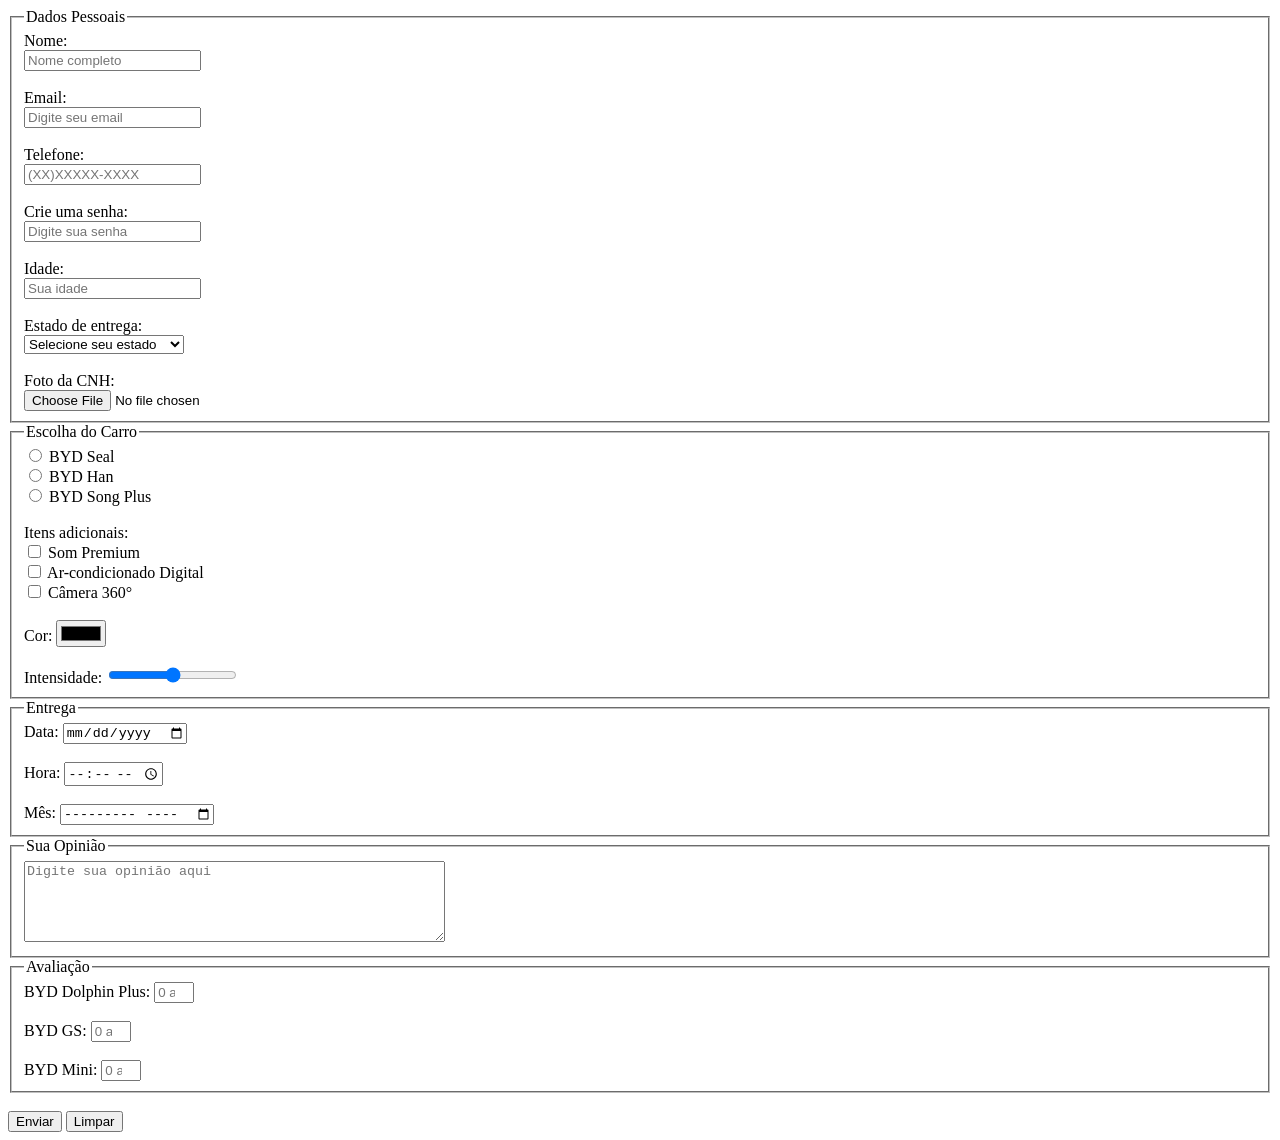
==== FormularioBYD/FormularioBYD.html @ 76ccc695 "Add files via upload" ====
<!DOCTYPE html>
<html lang="pt-br">
<head>
<meta charset="UTF-8">
<title>Formulário BYD</title>
</head>

<body>

<form>

<fieldset>
<legend>Dados Pessoais</legend>

<label>Nome:</label><br>
<input type="text" placeholder="Nome completo" required><br><br>

<label>Email:</label><br>
<input type="email" placeholder="Digite seu email"><br><br>

<label>Telefone:</label><br>
<input type="tel" placeholder="(XX)XXXXX-XXXX"><br><br>

<label>Crie uma senha:</label><br>
<input type="password" placeholder="Digite sua senha"><br><br>

<label>Idade:</label><br>
<input type="number" placeholder="Sua idade"><br><br>

<label>Estado de entrega:</label><br>

<select>
<option>Selecione seu estado</option>

<optgroup label="Norte">
<option>Acre</option>
<option>Amapá</option>
<option>Amazonas</option>
<option>Pará</option>
<option>Rondônia</option>
<option>Roraima</option>
<option>Tocantins</option>
</optgroup>

<optgroup label="Nordeste">
<option>Alagoas</option>
<option>Bahia</option>
<option>Ceará</option>
<option>Maranhão</option>
<option>Paraíba</option>
<option>Pernambuco</option>
<option>Piauí</option>
<option>Rio Grande do Norte</option>
<option>Sergipe</option>
</optgroup>

<optgroup label="Centro-Oeste">
<option>Distrito Federal</option>
<option>Goiás</option>
<option>Mato Grosso</option>
<option>Mato Grosso do Sul</option>
</optgroup>

<optgroup label="Sudeste">
<option>Espírito Santo</option>
<option>Minas Gerais</option>
<option>Rio de Janeiro</option>
<option>São Paulo</option>
</optgroup>

<optgroup label="Sul">
<option>Paraná</option>
<option>Santa Catarina</option>
<option>Rio Grande do Sul</option>
</optgroup>

</select><br><br>

<label>Foto da CNH:</label><br>
<input type="file">

</fieldset>


<fieldset>
<legend>Escolha do Carro</legend>

<input type="radio" name="carro">
BYD Seal<br>

<input type="radio" name="carro">
BYD Han<br>

<input type="radio" name="carro">
BYD Song Plus<br><br>

Itens adicionais:<br>

<input type="checkbox"> Som Premium<br>
<input type="checkbox"> Ar-condicionado Digital<br>
<input type="checkbox"> Câmera 360°<br><br>

Cor:
<input type="color"><br><br>

Intensidade:
<input type="range">

</fieldset>


<fieldset>
<legend>Entrega</legend>

Data:
<input type="date"><br><br>

Hora:
<input type="time"><br><br>

Mês:
<input type="month">

</fieldset>


<fieldset>
<legend>Sua Opinião</legend>

<textarea rows="5" cols="50"
placeholder="Digite sua opinião aqui">
</textarea>

</fieldset>


<fieldset>
<legend>Avaliação</legend>

BYD Dolphin Plus:
<input type="number" min="0" max="5" placeholder="0 a 5"><br><br>

BYD GS:
<input type="number" min="0" max="5" placeholder="0 a 5"><br><br>

BYD Mini:
<input type="number" min="0" max="5" placeholder="0 a 5">

</fieldset>

<br>

<input type="submit" value="Enviar">
<input type="reset" value="Limpar">

</form>

</body>
</html>
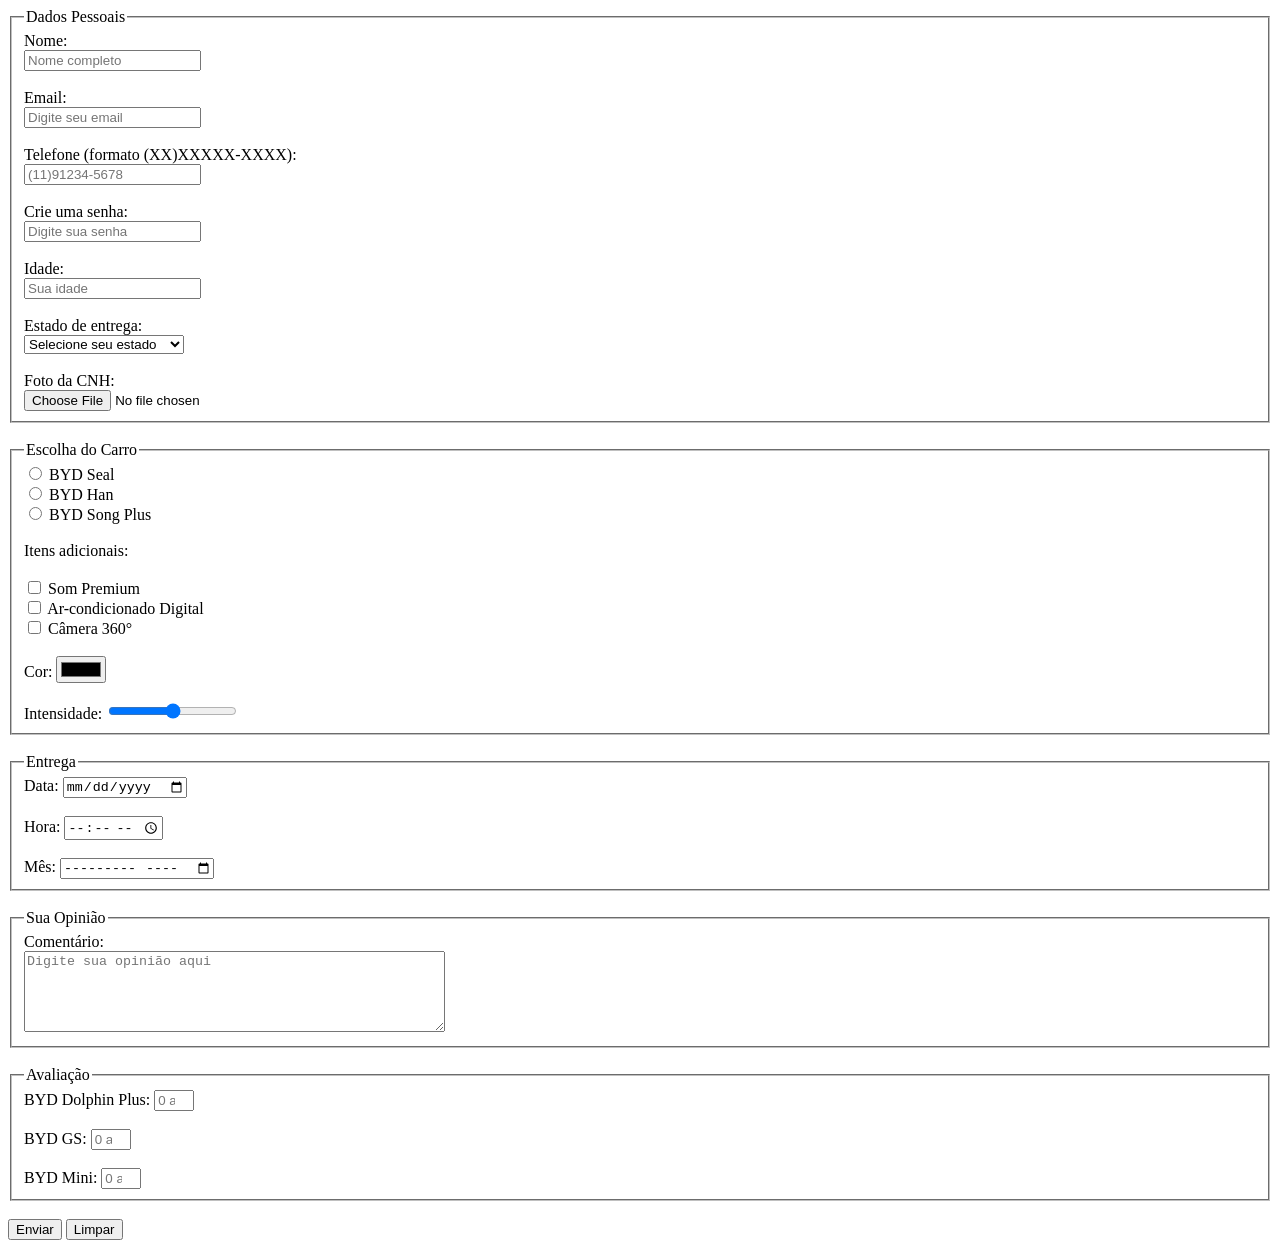
==== commit dad5eb41: "Formulario.html" ====
--- a/FormularioBYD/FormularioBYD.html
+++ b/FormularioBYD/FormularioBYD.html
@@ -7,29 +7,29 @@
 
 <body>
 
-<form>
+<form action="cadastro.php" method="post" autocomplete="on">
 
 <fieldset>
 <legend>Dados Pessoais</legend>
 
-<label>Nome:</label><br>
-<input type="text" placeholder="Nome completo" required><br><br>
+<label for="nome">Nome:</label><br>
+<input type="text" id="nome" placeholder="Nome completo" required><br><br>
 
-<label>Email:</label><br>
-<input type="email" placeholder="Digite seu email"><br><br>
+<label for="email">Email:</label><br>
+<input type="email" id="email" placeholder="Digite seu email"><br><br>
 
-<label>Telefone:</label><br>
-<input type="tel" placeholder="(XX)XXXXX-XXXX"><br><br>
+<label for="telefone">Telefone (formato (XX)XXXXX-XXXX):</label><br>
+<input type="tel" id="telefone" placeholder="(11)91234-5678"><br><br>
 
-<label>Crie uma senha:</label><br>
-<input type="password" placeholder="Digite sua senha"><br><br>
+<label for="senha">Crie uma senha:</label><br>
+<input type="password" id="senha" placeholder="Digite sua senha"><br><br>
 
-<label>Idade:</label><br>
-<input type="number" placeholder="Sua idade"><br><br>
+<label for="idade">Idade:</label><br>
+<input type="number" id="idade" placeholder="Sua idade"><br><br>
 
-<label>Estado de entrega:</label><br>
+<label for="estado">Estado de entrega:</label><br>
 
-<select>
+<select id="estado">
 <option>Selecione seu estado</option>
 
 <optgroup label="Norte">
@@ -74,77 +74,87 @@
 <option>Rio Grande do Sul</option>
 </optgroup>
 
-</select><br><br>
+</select>
 
-<label>Foto da CNH:</label><br>
-<input type="file">
+<br><br>
+
+<label for="cnh">Foto da CNH:</label><br>
+<input type="file" id="cnh">
 
 </fieldset>
 
+<br>
 
 <fieldset>
 <legend>Escolha do Carro</legend>
 
-<input type="radio" name="carro">
-BYD Seal<br>
+<input type="radio" id="seal" name="carro">
+<label for="seal">BYD Seal</label><br>
 
-<input type="radio" name="carro">
-BYD Han<br>
+<input type="radio" id="han" name="carro">
+<label for="han">BYD Han</label><br>
 
-<input type="radio" name="carro">
-BYD Song Plus<br><br>
+<input type="radio" id="songplus" name="carro">
+<label for="songplus">BYD Song Plus</label><br><br>
 
-Itens adicionais:<br>
+Itens adicionais:<br><br>
 
-<input type="checkbox"> Som Premium<br>
-<input type="checkbox"> Ar-condicionado Digital<br>
-<input type="checkbox"> Câmera 360°<br><br>
+<input type="checkbox" id="som">
+<label for="som">Som Premium</label><br>
 
-Cor:
-<input type="color"><br><br>
+<input type="checkbox" id="ar">
+<label for="ar">Ar-condicionado Digital</label><br>
 
-Intensidade:
-<input type="range">
+<input type="checkbox" id="camera">
+<label for="camera">Câmera 360°</label><br><br>
+
+<label for="cor">Cor:</label>
+<input type="color" id="cor"><br><br>
+
+<label for="intensidade">Intensidade:</label>
+<input type="range" id="intensidade">
 
 </fieldset>
 
+<br>
 
 <fieldset>
 <legend>Entrega</legend>
 
-Data:
-<input type="date"><br><br>
+<label for="data">Data:</label>
+<input type="date" id="data"><br><br>
 
-Hora:
-<input type="time"><br><br>
+<label for="hora">Hora:</label>
+<input type="time" id="hora"><br><br>
 
-Mês:
-<input type="month">
+<label for="mes">Mês:</label>
+<input type="month" id="mes">
 
 </fieldset>
 
+<br>
 
 <fieldset>
 <legend>Sua Opinião</legend>
 
-<textarea rows="5" cols="50"
-placeholder="Digite sua opinião aqui">
-</textarea>
+<label for="opiniao">Comentário:</label><br>
+<textarea id="opiniao" rows="5" cols="50" placeholder="Digite sua opinião aqui"></textarea>
 
 </fieldset>
 
+<br>
 
 <fieldset>
 <legend>Avaliação</legend>
 
-BYD Dolphin Plus:
-<input type="number" min="0" max="5" placeholder="0 a 5"><br><br>
+<label for="dolphin">BYD Dolphin Plus:</label>
+<input type="number" id="dolphin" min="0" max="5" placeholder="0 a 5"><br><br>
 
-BYD GS:
-<input type="number" min="0" max="5" placeholder="0 a 5"><br><br>
+<label for="gs">BYD GS:</label>
+<input type="number" id="gs" min="0" max="5" placeholder="0 a 5"><br><br>
 
-BYD Mini:
-<input type="number" min="0" max="5" placeholder="0 a 5">
+<label for="mini">BYD Mini:</label>
+<input type="number" id="mini" min="0" max="5" placeholder="0 a 5">
 
 </fieldset>
 
@@ -156,4 +166,4 @@
 </form>
 
 </body>
-</html>+</html>
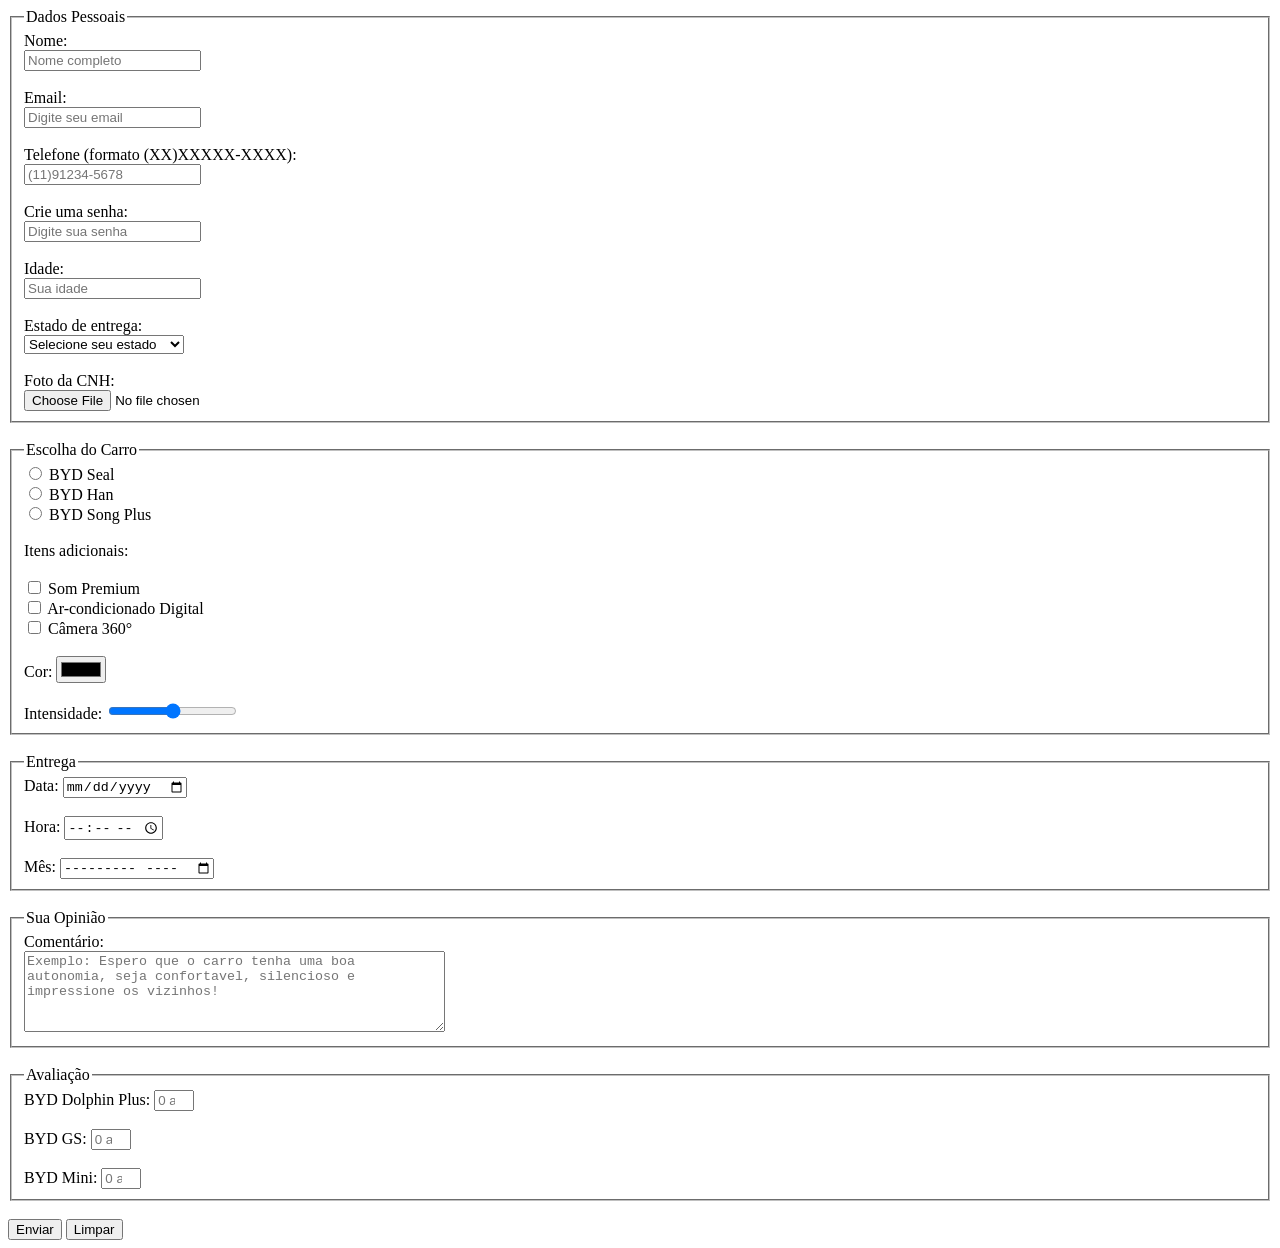
==== commit cf02ce57: "Update FormularioBYD.html" ====
--- a/FormularioBYD/FormularioBYD.html
+++ b/FormularioBYD/FormularioBYD.html
@@ -138,7 +138,8 @@
 <legend>Sua Opinião</legend>
 
 <label for="opiniao">Comentário:</label><br>
-<textarea id="opiniao" rows="5" cols="50" placeholder="Digite sua opinião aqui"></textarea>
+<textarea id="opiniao" rows="5" cols="50" placeholder="Exemplo: Espero que o сarro tenha uma boa autonomia, seja confortavel, silencioso e impressione os vizinhos!
+"></textarea>
 
 </fieldset>
 
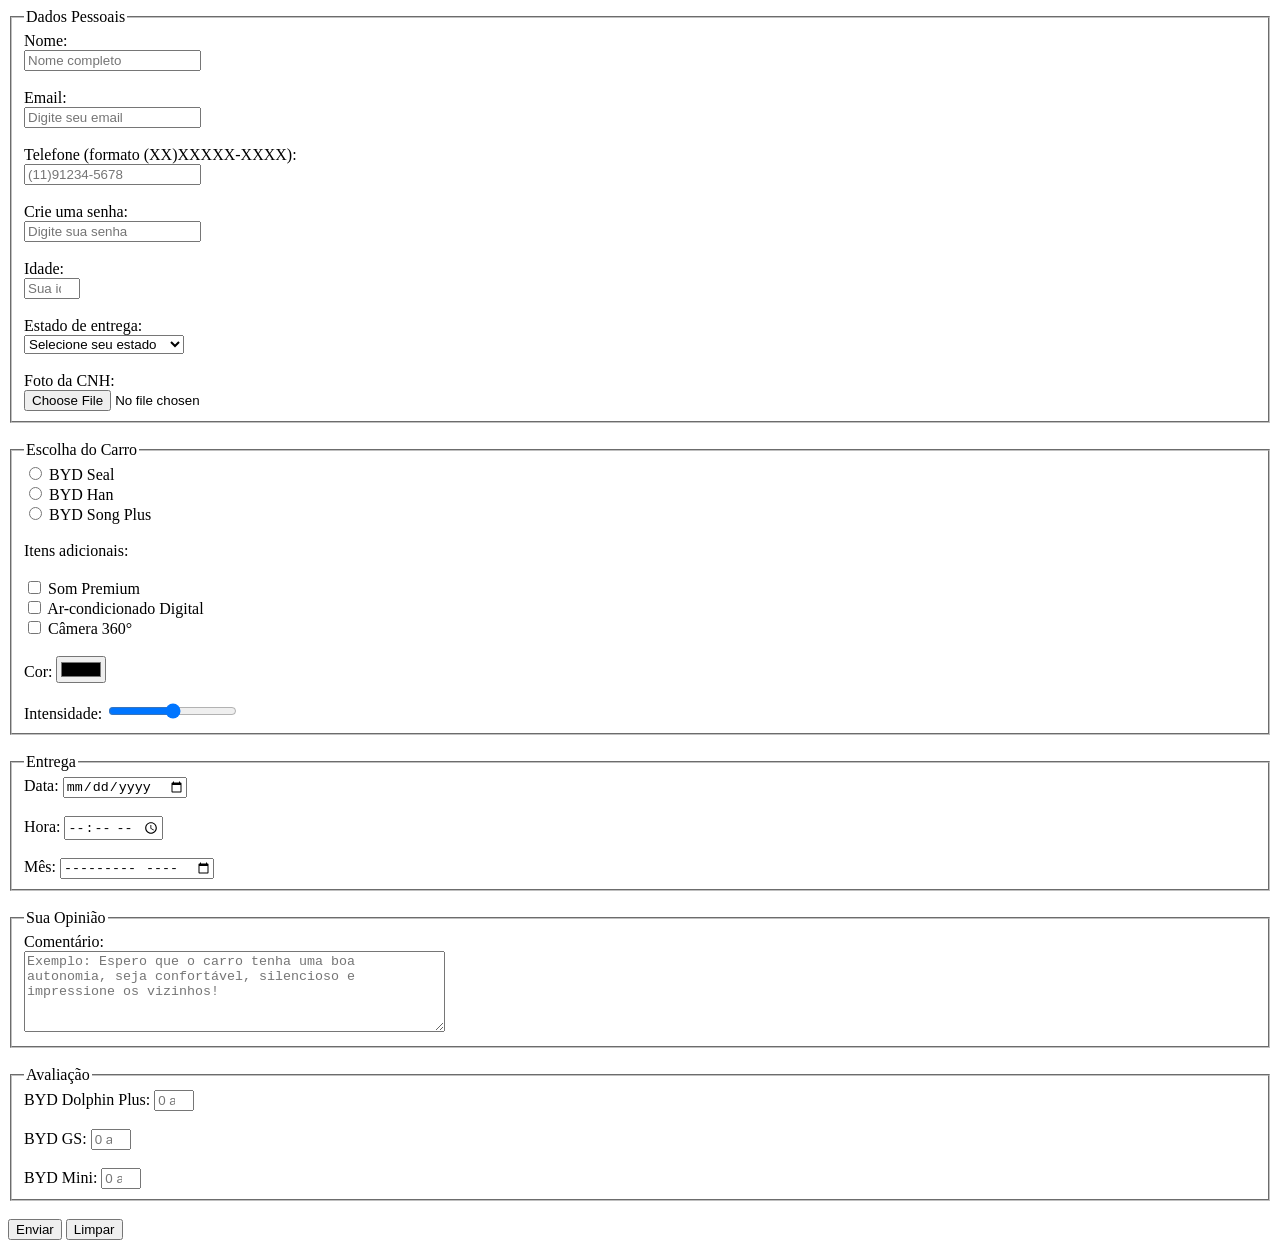
==== commit 436b4f98: "Update FormularioBYD.html" ====
--- a/FormularioBYD/FormularioBYD.html
+++ b/FormularioBYD/FormularioBYD.html
@@ -13,24 +13,30 @@
 <legend>Dados Pessoais</legend>
 
 <label for="nome">Nome:</label><br>
-<input type="text" id="nome" placeholder="Nome completo" required><br><br>
+<input type="text" id="nome" name="nome" placeholder="Nome completo" required><br><br>
 
 <label for="email">Email:</label><br>
-<input type="email" id="email" placeholder="Digite seu email"><br><br>
+<input type="email" id="email" name="email" placeholder="Digite seu email" required
+       pattern="[a-z0-9._%+-]+@[a-z0-9.-]+\.[a-z]{2,}$"
+       title="Digite um email válido, exemplo: usuario@dominio.com"><br><br>
 
 <label for="telefone">Telefone (formato (XX)XXXXX-XXXX):</label><br>
-<input type="tel" id="telefone" placeholder="(11)91234-5678"><br><br>
+<input type="tel" id="telefone" name="telefone" placeholder="(11)91234-5678" required
+       pattern="\([0-9]{2}\)[0-9]{4,5}-[0-9]{4}"
+       title="Digite um telefone válido no formato (XX)XXXXX-XXXX"><br><br>
 
 <label for="senha">Crie uma senha:</label><br>
-<input type="password" id="senha" placeholder="Digite sua senha"><br><br>
+<input type="password" id="senha" name="senha" placeholder="Digite sua senha" required
+       pattern="(?=.*\d)(?=.*[a-z])(?=.*[A-Z]).{6,}"
+       title="A senha deve ter pelo menos 6 caracteres, incluindo letras maiúsculas, minúsculas e números"><br><br>
 
 <label for="idade">Idade:</label><br>
-<input type="number" id="idade" placeholder="Sua idade"><br><br>
+<input type="number" id="idade" name="idade" placeholder="Sua idade" min="18" max="120" required
+       title="Informe uma idade válida, mínimo 18 anos"><br><br>
 
 <label for="estado">Estado de entrega:</label><br>
-
-<select id="estado">
-<option>Selecione seu estado</option>
+<select id="estado" name="estado" required>
+<option value="">Selecione seu estado</option>
 
 <optgroup label="Norte">
 <option>Acre</option>
@@ -74,12 +80,10 @@
 <option>Rio Grande do Sul</option>
 </optgroup>
 
-</select>
-
-<br><br>
+</select><br><br>
 
 <label for="cnh">Foto da CNH:</label><br>
-<input type="file" id="cnh">
+<input type="file" id="cnh" name="cnh" accept="image/*" required>
 
 </fieldset>
 
@@ -88,31 +92,31 @@
 <fieldset>
 <legend>Escolha do Carro</legend>
 
-<input type="radio" id="seal" name="carro">
+<input type="radio" id="seal" name="carro" value="Seal" required>
 <label for="seal">BYD Seal</label><br>
 
-<input type="radio" id="han" name="carro">
+<input type="radio" id="han" name="carro" value="Han">
 <label for="han">BYD Han</label><br>
 
-<input type="radio" id="songplus" name="carro">
+<input type="radio" id="songplus" name="carro" value="Song Plus">
 <label for="songplus">BYD Song Plus</label><br><br>
 
 Itens adicionais:<br><br>
 
-<input type="checkbox" id="som">
+<input type="checkbox" id="som" name="itens[]" value="Som Premium">
 <label for="som">Som Premium</label><br>
 
-<input type="checkbox" id="ar">
+<input type="checkbox" id="ar" name="itens[]" value="Ar-condicionado Digital">
 <label for="ar">Ar-condicionado Digital</label><br>
 
-<input type="checkbox" id="camera">
+<input type="checkbox" id="camera" name="itens[]" value="Câmera 360°">
 <label for="camera">Câmera 360°</label><br><br>
 
 <label for="cor">Cor:</label>
-<input type="color" id="cor"><br><br>
+<input type="color" id="cor" name="cor" required><br><br>
 
 <label for="intensidade">Intensidade:</label>
-<input type="range" id="intensidade">
+<input type="range" id="intensidade" name="intensidade" min="0" max="100" value="50">
 
 </fieldset>
 
@@ -122,13 +126,13 @@
 <legend>Entrega</legend>
 
 <label for="data">Data:</label>
-<input type="date" id="data"><br><br>
+<input type="date" id="data" name="data" required><br><br>
 
 <label for="hora">Hora:</label>
-<input type="time" id="hora"><br><br>
+<input type="time" id="hora" name="hora" required><br><br>
 
 <label for="mes">Mês:</label>
-<input type="month" id="mes">
+<input type="month" id="mes" name="mes" required>
 
 </fieldset>
 
@@ -138,8 +142,7 @@
 <legend>Sua Opinião</legend>
 
 <label for="opiniao">Comentário:</label><br>
-<textarea id="opiniao" rows="5" cols="50" placeholder="Exemplo: Espero que o сarro tenha uma boa autonomia, seja confortavel, silencioso e impressione os vizinhos!
-"></textarea>
+<textarea id="opiniao" name="opiniao" rows="5" cols="50" placeholder="Exemplo: Espero que o carro tenha uma boa autonomia, seja confortável, silencioso e impressione os vizinhos!" required></textarea>
 
 </fieldset>
 
@@ -149,13 +152,13 @@
 <legend>Avaliação</legend>
 
 <label for="dolphin">BYD Dolphin Plus:</label>
-<input type="number" id="dolphin" min="0" max="5" placeholder="0 a 5"><br><br>
+<input type="number" id="dolphin" name="dolphin" min="0" max="5" placeholder="0 a 5" required><br><br>
 
 <label for="gs">BYD GS:</label>
-<input type="number" id="gs" min="0" max="5" placeholder="0 a 5"><br><br>
+<input type="number" id="gs" name="gs" min="0" max="5" placeholder="0 a 5" required><br><br>
 
 <label for="mini">BYD Mini:</label>
-<input type="number" id="mini" min="0" max="5" placeholder="0 a 5">
+<input type="number" id="mini" name="mini" min="0" max="5" placeholder="0 a 5" required>
 
 </fieldset>
 
